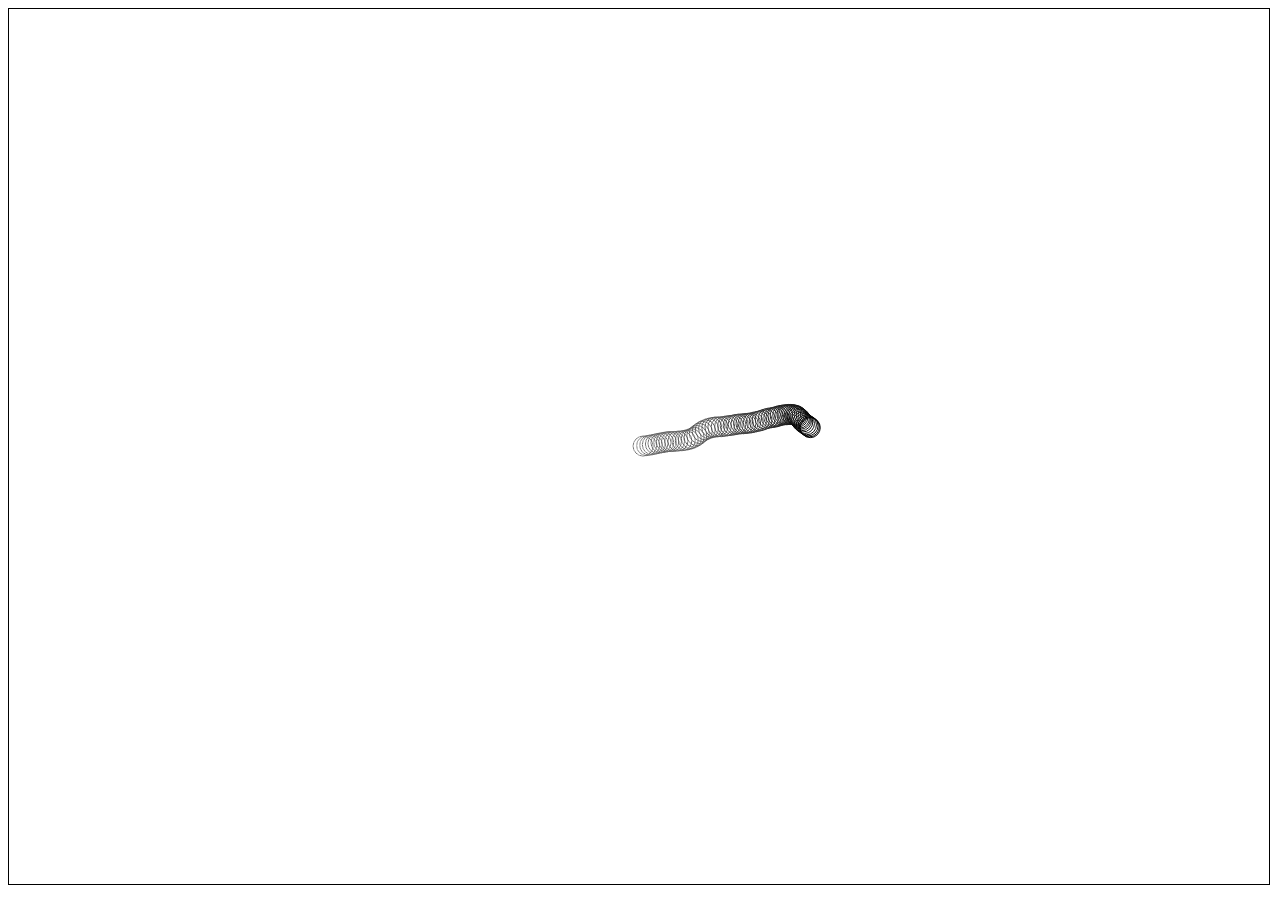
==== index.html @ dc003724 "Add files via upload" ====
<!DOCTYPE html>
<html>
<head>
    <meta charset="utf-8">
    <title>
        The Industrial Revolution and its consequences have been a disaster for the human race.
    </title>
    <meta name="description" content="oxygen">
    <link rel="icon" href="./icon.png">
    <link rel="stylesheet" href="./index.css">
</head>
<body>
    <canvas id="global_warming" width="100" height="100" style="border:1px solid #000000;">
        Your browser does not support the HTML canvas tag.
    </canvas>
    <script src="./index.js"></script>
    <script src="./title-scroll.js"></script>
</body>
</html>
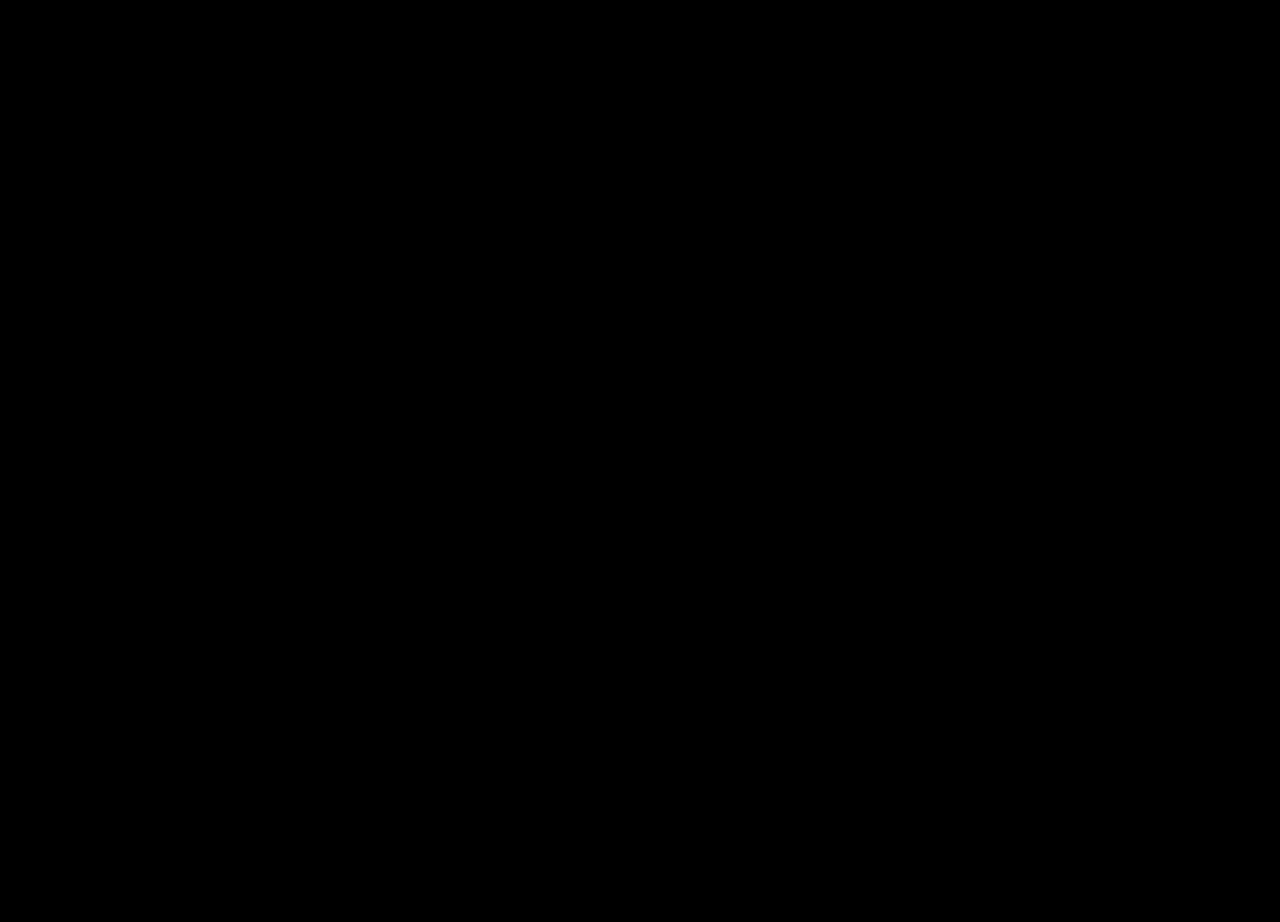
==== commit db4c1039: "Add files via upload" ====
--- a/index.html
+++ b/index.html
@@ -9,7 +9,7 @@
     <link rel="icon" href="./icon.png">
     <link rel="stylesheet" href="./index.css">
 </head>
-<body>
+<body onclick="spontaneous_generation(event)">
     <canvas id="global_warming" width="100" height="100" style="border:1px solid #000000;">
         Your browser does not support the HTML canvas tag.
     </canvas>
--- a/index.css
+++ b/index.css
@@ -0,0 +1,4 @@
+body {
+    background: #000;
+    overflow: hidden;
+}
